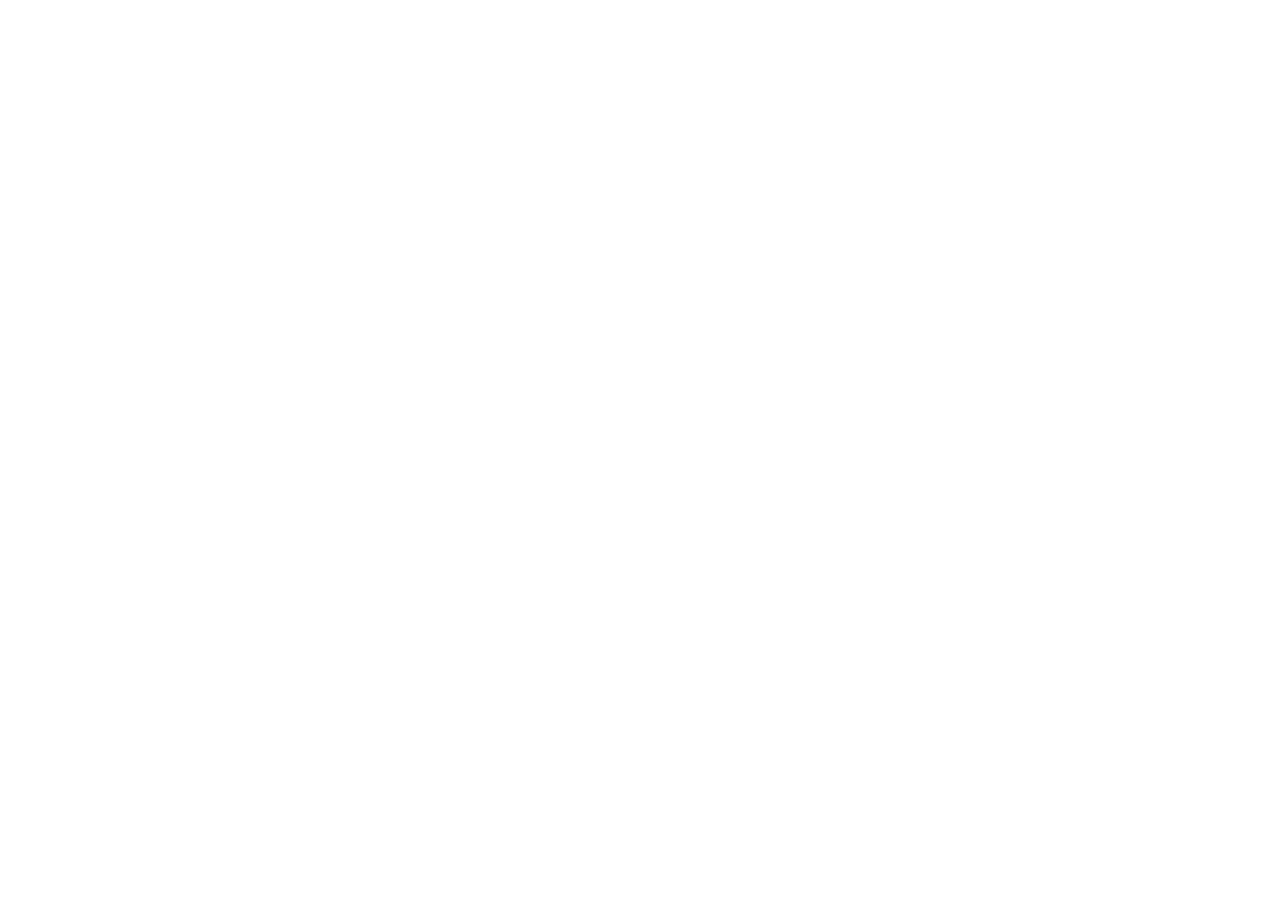
==== index.html @ b9e958d5 "anasayfa" ====
<!DOCTYPE html>
    <head> 
        <title>Türkiyenin En Çok Tavsiye Edilen E-Ticaret Markası Hepsiburada.com </title>
        <meta charset="UTF-8">
        <meta name=" =Description" content="Hepsiburada">
        <meta="keywords" content="televizyon, bilgisayar, Cep telefonu">
        <meta name="googlebot" content="noarchive">
        <meta name="revisit - after" content="1 week">
        <meta name="robots" content="index, follow">
        <meta name="copyhight" content="2010-2025 Hepsiburada.com">
    </head>

    <body>

    </body>
</html>
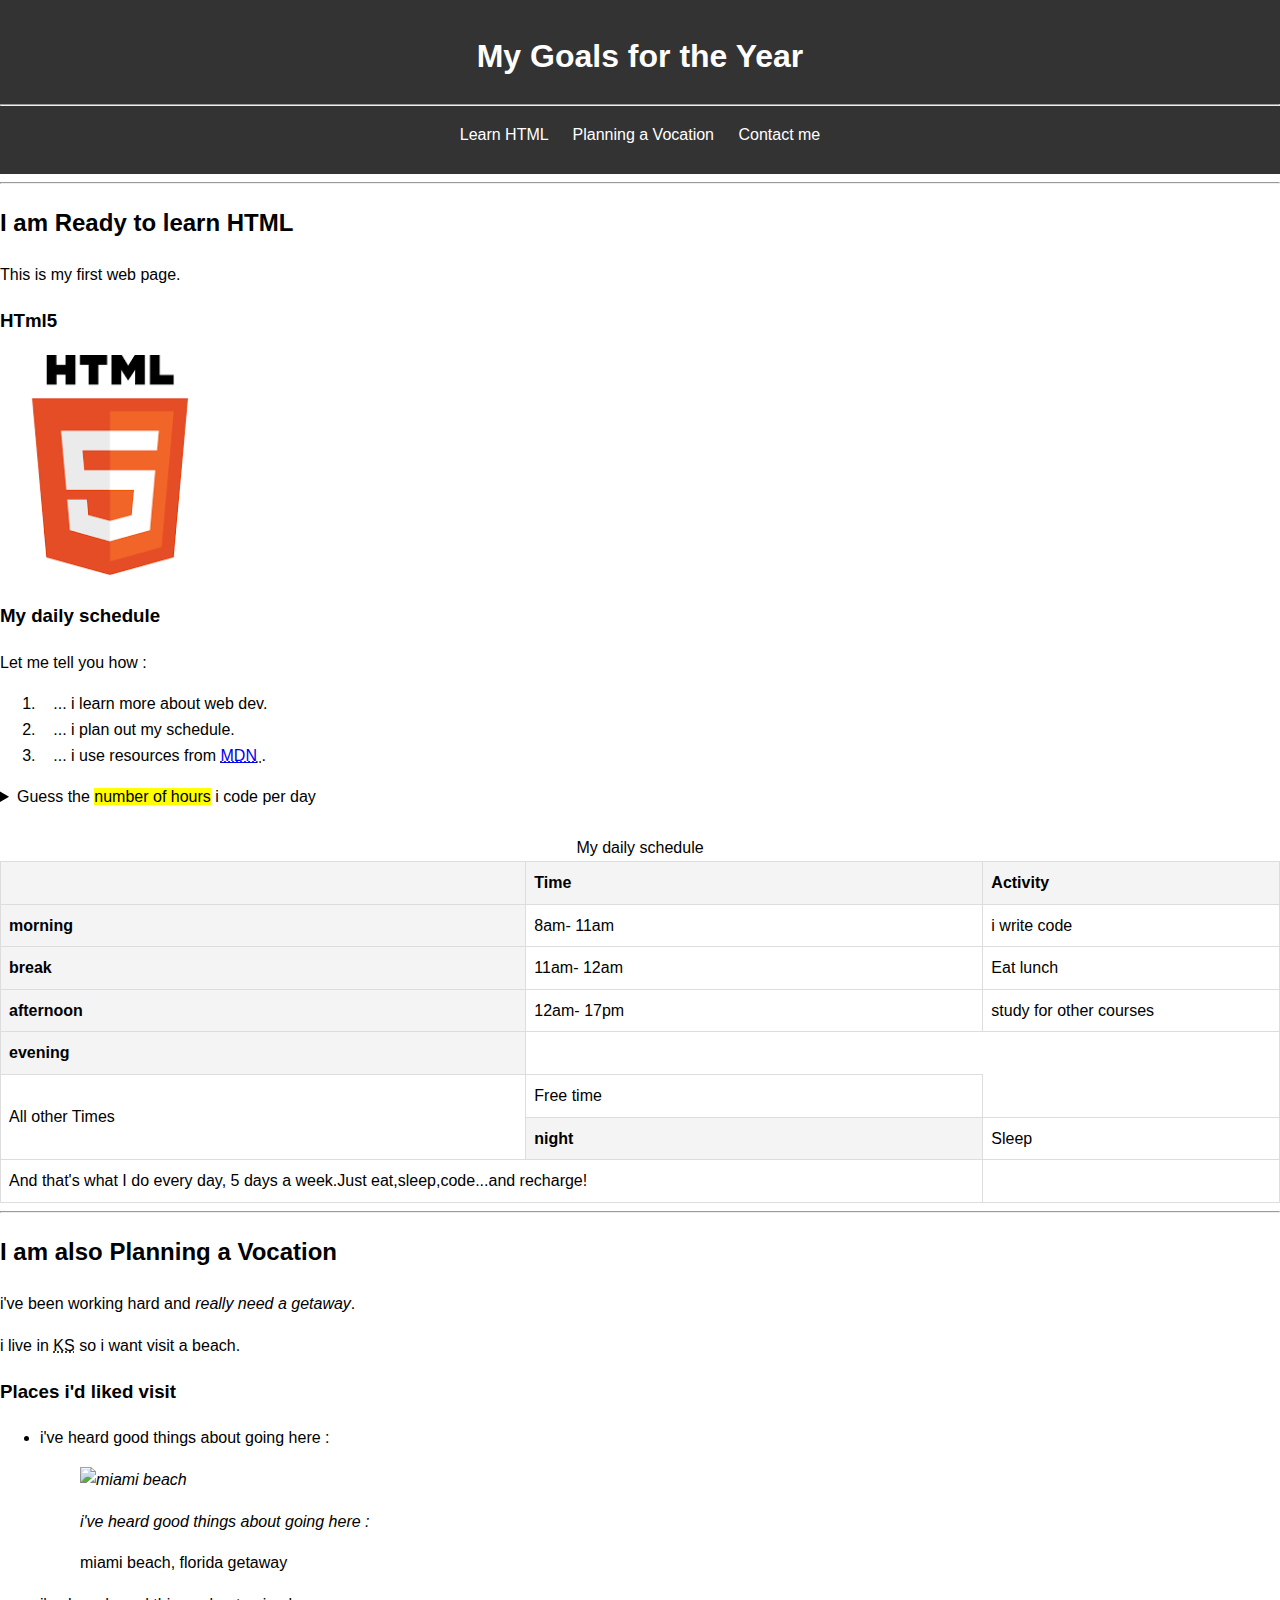
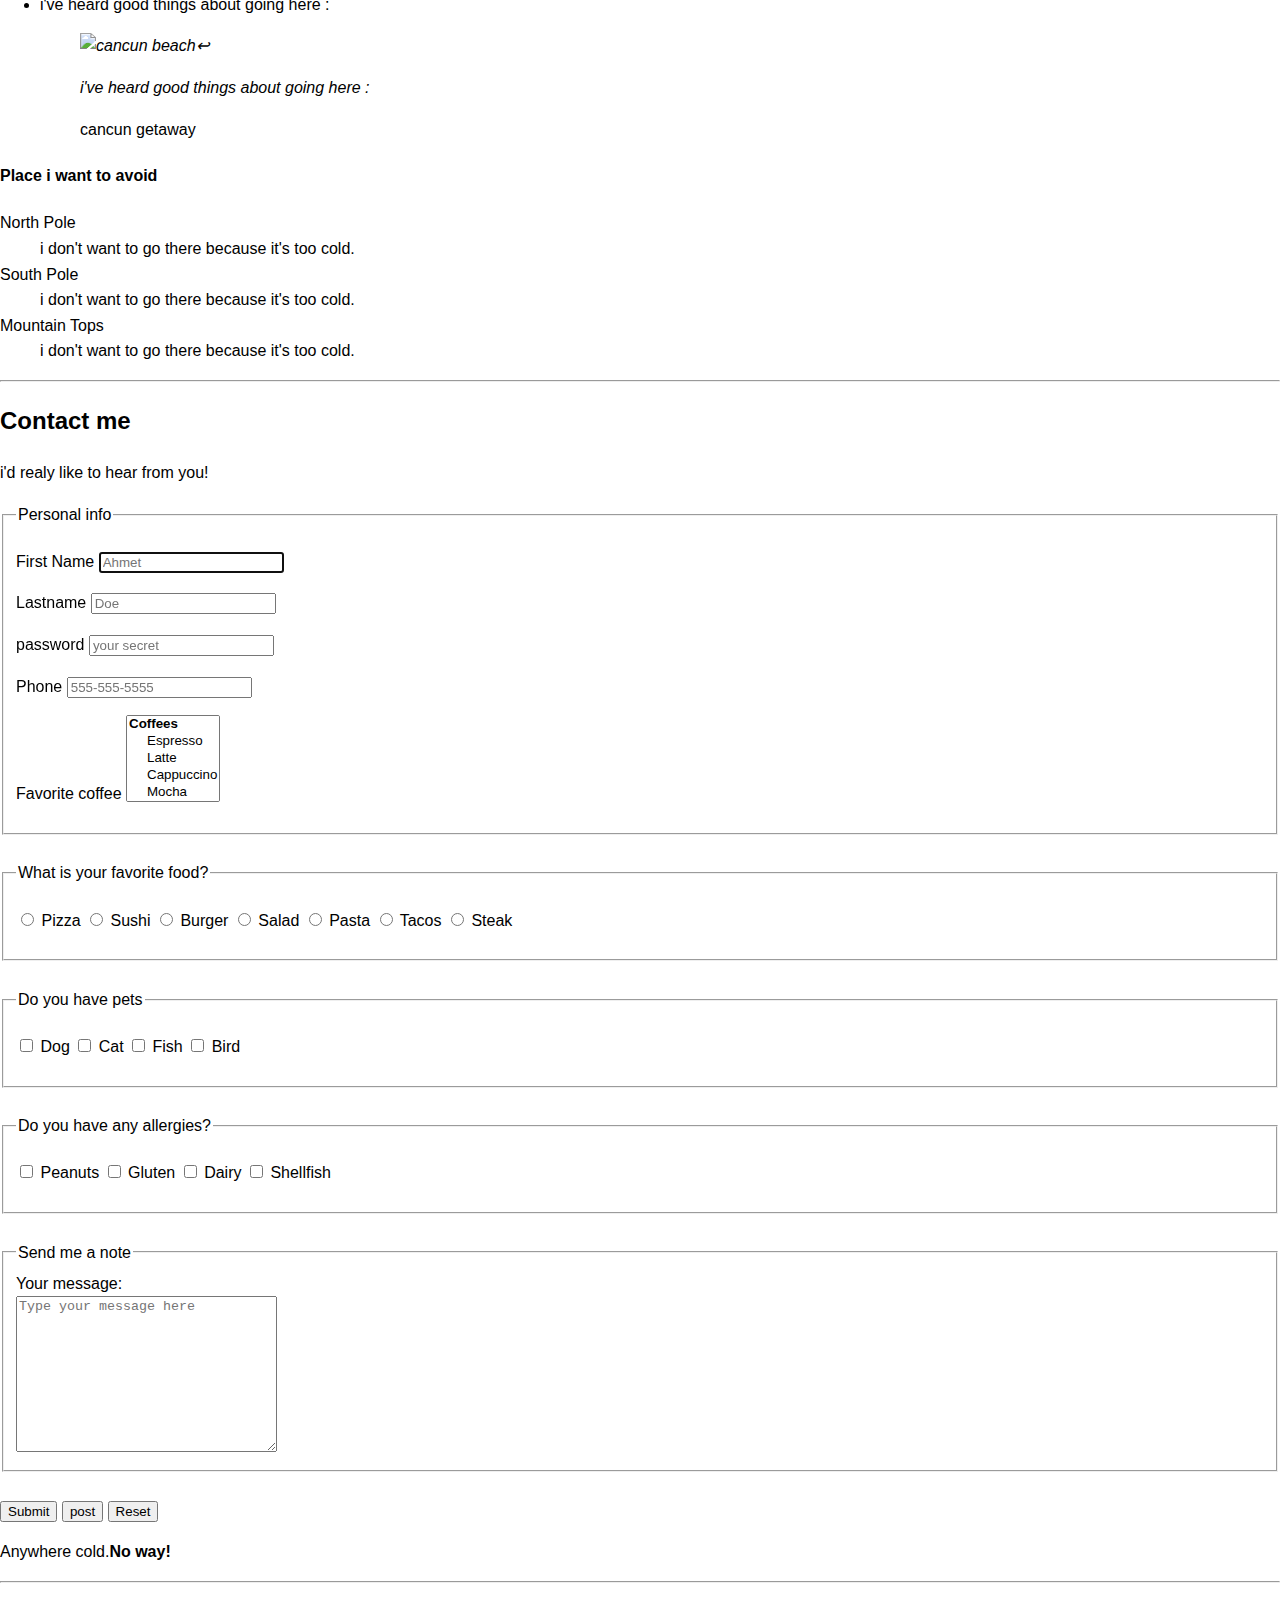
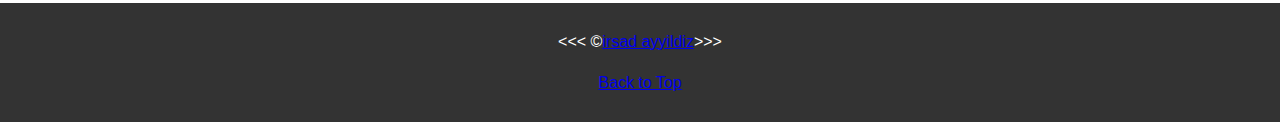
==== commit ea9c129d: "Add files via upload" ====
--- a/index.html
+++ b/index.html
@@ -1,16 +1,286 @@
-<!DOCTYPE html>
-    <head> 
-        <title>Türkiyenin En Çok Tavsiye Edilen E-Ticaret Markası Hepsiburada.com </title>
-        <meta charset="UTF-8">
-        <meta name=" =Description" content="Hepsiburada">
-        <meta="keywords" content="televizyon, bilgisayar, Cep telefonu">
-        <meta name="googlebot" content="noarchive">
-        <meta name="revisit - after" content="1 week">
-        <meta name="robots" content="index, follow">
-        <meta name="copyhight" content="2010-2025 Hepsiburada.com">
-    </head>
-
-    <body>
-
-    </body>
-</html>
+<!DOCTYPE html>
+<html lang="en">
+
+
+<head>
+    <meta charset="UTF-8">
+    <meta name="author" content="ayyildiz">
+    <meta name="description" content="This page contains all the things I am learning how to create as I learn HTML."> 
+    <title>My first web page</title>
+    <link rel="icon" href="html5.png"  type="image/x-icon">
+    <link rel="stylesheet" href="style.css">
+</head>
+
+<body>
+    <header>
+   <h1>My Goals for the Year</h1>
+
+   <hr>
+
+   <nav aria-label="primary navigation">
+         <ul>
+              <li>
+                <a href="#html">Learn HTML</a>
+              </li>
+              <li>
+                <a href="#Vocation">Planning a Vocation</a>
+              </li>
+              <li>
+                <a href="#contact">Contact me </a>
+              </li>         
+         </ul>
+   </nav>
+    </header>
+
+   <hr>
+   <main>
+    <article id ="html">
+
+        <h2>I am Ready to learn HTML</h2>
+                <p>This is my first web page.</p>
+                <section>
+                    <h3>HTml5</h3>
+        <img src="html5.png" alt="HTML5 logo" width="220" height="220" title="i am learning HTML5">
+
+                </section>
+    <SECtion>
+   <h3>My daily schedule</h3>
+   <p>Let me tell you how :</p>
+    <ol>
+    <li>&nbsp;&nbsp;&nbsp;... i learn more about web dev.</li>
+    <li>&nbsp;&nbsp;&nbsp;... i plan out my schedule.</li>
+    <li>&nbsp;&nbsp;&nbsp;... i use resources from <abbr title="Mozilla Developer Network">
+        <a href="https://developer.mozilla.org/">MDN</a>
+    </abbr>.</li>
+    </ol>
+    <aside>
+        <details>
+            <summary>Guess the <mark>number of hours</mark> i code per day</summary>
+            <p> I start at <time datetime="08:00">8 am </time>and I write code for <time datetime="PT3H">3 hours</time> every morning</p>
+        </details>
+    </aside>
+    <br>
+    <table>
+        <caption>My daily schedule</caption>
+        <thead>
+
+        <th>&nbsp;</th>
+        <th>Time</th>
+        <th>Activity</th>
+        </thead>
+        <tbody>
+        <tr>
+            <tr>
+                <th>morning</th>
+                <td>
+                <time datetime="08:00">8am</time>- <time datetime="11:00">11am</time>
+                </td>
+                <td>i write code </td>
+            </tr>
+            <tr>
+                <th>break</th>
+                <td>
+                <time datetime="11:00">11am</time>- <time datetime="12:00">12am</time>
+                </td>
+            <td>Eat lunch </td>
+            </tr>
+            <tr>
+                <th>afternoon</th>
+            <td>
+                <time datetime="12:00">12am</time>- <time datetime="17:00">17pm</time>
+            </td>
+            <td>study for other courses</td>
+
+            </tr> <th>evening</th>
+
+            <tr>
+                <td rowspan="2">All other Times</td>
+                <td>Free time</td>
+            </tr>
+            <tr><th>night</th>
+                <td>Sleep</td>
+            </tr>
+        </tbody>
+        <tfoot>
+            <tr>
+                <td colspan="2">And that's what I do every day, 5 days a week.Just eat,sleep,code...and recharge!</td>
+            </tr>
+        </tfoot>
+    </table>
+    </SECtion>
+    </article>
+<hr>
+
+
+<article id="Vocation">
+   <h2>I am also Planning a Vocation</h2>
+   <p>i've been working hard and <em>really need a getaway</em>.</p>
+   <p>i live in <abbr title="Kansas" > KS</abbr> so i want visit a beach.</p>
+    <SECtion>
+   <h3>Places i'd liked visit</h3>
+   <ul>
+   <li>
+    <p>i've heard good things about going here :</p>
+        <figure>
+            <address> 
+                <img src="img/miami florida.webp" alt="miami beach"width="220" height="220" loading="lazy" title="miami beach">
+        <p>i've heard good things about going here :</p>   
+            </address>
+            <figcaption>
+                miami beach, florida getaway 
+            </figcaption>
+        </figure>
+    </li>
+    <li>
+        <p>i've heard good things about going here :</p>
+        <figure>
+            <address> 
+                <img src="img/cancun mexico.jpg" alt="cancun beach"width="220" height="220" loading="lazy" title="cancun beach">↩
+        <p>i've heard good things about going here :</p>
+            </address>
+            <figcaption>
+                cancun getaway 
+            </figcaption>
+        </figure>
+    </li>
+    </ul>
+    </SECtion>
+    <!-- TODO : add more places -->
+
+   <h4>Place i want to avoid</h4>
+   <dl>
+    <dt>North Pole</dt>
+    <dd>i don't want to go there because it's too cold.</dd>
+    <dt>South Pole</dt>
+    <dd>i don't want to go there because it's too cold.</dd>
+    <dt>Mountain Tops</dt>
+    <dd>i don't want to go there because it's too cold.</dd>
+   </dl> 
+</article>
+<hr>
+<article id="contact">
+    <h2>Contact me</h2>
+    <p>i'd realy like to hear from you!</p>
+    <form action="http://httpbin.org/get"
+    method="get">
+        <fieldset>
+        <legend>Personal info</legend>
+        <p>
+        <label for="firstname">First Name</label>
+        <input type="text" name="firstname" id="firstname" placeholder="Ahmet" autocomplete="on" required autofocus></p>
+        <p>
+        <label for="Lastname">Lastname</label>
+        <input type="text" name="Lastname" id="Lastname" placeholder="Doe" autocomplete="on" required></p>
+        <p>
+            <label for="password">password</label>
+            <input type="password" name="password" id="password" placeholder="your secret" required></p>
+            <p>
+                <label for="phone">Phone</label>
+                <input 
+                    type="tel" 
+                    name="phone" 
+                    id="phone" 
+                    placeholder="555-555-5555" 
+                    pattern="[0-9]{3}-[0-9]{3}-[0-9]{4}" 
+                    required>
+            </p>
+                <label for="coffee">Favorite coffee</label>
+                <select name="Coffees" id="coffe" multiple size="5" required>
+                    <optgroup label="Coffees">
+                    <option value="espresso">Espresso</option>
+                    <option value="latte">Latte</option>
+                    <option value="cappuccino">Cappuccino</option>
+                    <option value="mocha">Mocha</option>
+                    <option value="americano">Americano</option>
+                    <option value="macchiato">Macchiato</option>
+                    <option value="flat white">Flat White</option>  
+                    <option value="cold brew">Cold Brew</option>
+                    <option value="affogato">Affogato</option>
+                </optgroup>
+                <optgroup label="Nationalities">
+                    <option value="irish">Irish</option>
+                    <option value="turkish">Turkish</option>
+                    <option value="arabic">Arabic</option>
+                    <option value="greek">Greek</option>
+                </optgroup>
+                </select>
+            </p> 
+                   </fieldset>  
+            <br>
+            <fieldset>
+                <legend> What is your favorite food?
+                </legend>
+                <p>
+                    
+                    <input type="radio" name="food" id="pizza" value="pizza">
+                    <label for="pizza">Pizza</label>
+                    <input type="radio" name="food" id="sushi" value="sushi">
+                    <label for="sushi">Sushi</label>            
+                    <input type="radio" name="food" id="burger" value="burger"> 
+                    <label for="burger">Burger</label>
+                    <input type="radio" name="food" id="salad" value="salad">   
+                    <label for="salad">Salad</label>
+                    <input type="radio" name="food" id="pasta" value="pasta">
+                    <label for="pasta">Pasta</label>    
+                    <input type="radio" name="food" id="tacos" value="tacos">
+                    <label for="tacos">Tacos</label>
+                    <input type="radio" name="food" id="steak" value="steak">   
+                    <label for="steak">Steak</label>
+                </p>
+            </fieldset>  
+            <br>
+            <fieldset>
+                <legend>Do you have pets</legend>
+                <p>
+                    <input type="checkbox" name="pets" id="dog" value="dog">
+                    <label for="dog">Dog</label>
+                    <input type="checkbox" name="pets" id="cat" value="cat">
+                    <label for="cat">Cat</label>            
+                    <input type="checkbox" name="pets" id="fish" value="fish"> 
+                    <label for="fish">Fish</label>
+                    <input type="checkbox" name="pets" id="bird" value="bird">   
+                    <label for="bird">Bird</label> 
+                </p>
+            </fieldset>
+            <br>
+            <fieldset>
+                <legend>Do you have any allergies?</legend>
+                <p>
+                    <input type="checkbox" name="allergies" id="peanuts" value="peanuts">
+                    <label for="peanuts">Peanuts</label>
+                    <input type="checkbox" name="allergies" id="gluten" value="gluten">
+                    <label for="gluten">Gluten</label>            
+                    <input type="checkbox" name="allergies" id="dairy" value="dairy"> 
+                    <label for="dairy">Dairy</label>
+                    <input type="checkbox" name="allergies" id="shellfish" value="shellfish">   
+                    <label for="shellfish">Shellfish</label> 
+                </p>
+            </fieldset>
+            <br>
+            <fieldset>
+                <legend>Send me a note</legend>
+                <label for="message">Your message:</label>
+                <br>
+                <textarea name="message" id="message" cols="30" rows="10" placeholder="Type your message here"></textarea>
+            </fieldset>
+
+            <br>
+            <button type="submit" >Submit</button>
+            <button type="submit" formaction="http://httpbin.org/post" formmethod="post">post</button>
+            <button type="reset">Reset</button>
+            
+    </form>
+   <p>Anywhere cold.<strong>No way!</strong> </p>
+</main>
+<hr>
+<footer>
+    <p>
+   &lt;&lt;&lt; &copy;<A href="about.html">irsad ayyildiz</A>&gt;&gt;&gt;</p>
+
+   <p>
+        <a href ="#">Back to Top</a>
+   </p>
+</footer>
+</body>
+
+</html>--- a/style.css
+++ b/style.css
@@ -0,0 +1,54 @@
+body {
+    font-family: Arial, sans-serif;
+    line-height: 1.6;
+    margin: 0;
+    padding: 0;
+}
+
+header {
+    background: #333;
+    color: #fff;
+    padding: 10px 0;
+    text-align: center;
+}
+
+nav ul {
+    list-style: none;
+    padding: 0;
+}
+
+nav ul li {
+    display: inline;
+    margin: 0 10px;
+}
+
+nav ul li a {
+    color: #fff;
+    text-decoration: none;
+}
+
+footer {
+    background: #333;
+    color: #fff;
+    text-align: center;
+    padding: 10px 0;
+    margin-top: 20px;
+}
+
+table {
+    width: 100%;
+    border-collapse: collapse;
+}
+
+table, th, td {
+    border: 1px solid #ddd;
+}
+
+th, td {
+    padding: 8px;
+    text-align: left;
+}
+
+th {
+    background-color: #f4f4f4;
+}